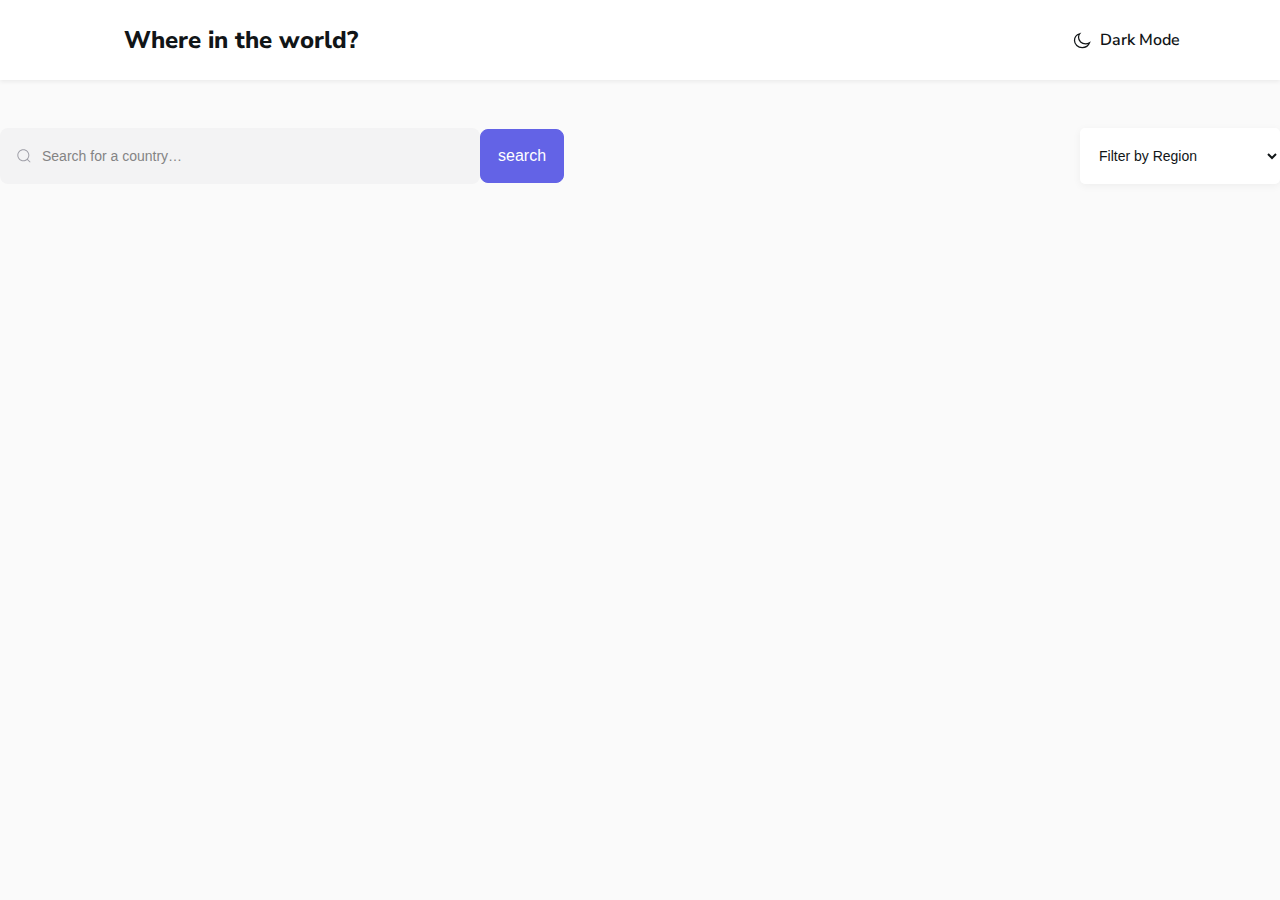
==== index.html @ 4508d9b2 "Imtixon bajarilyabdi" ====
<!DOCTYPE html>
<html lang="en">

<head>
    <meta charset="UTF-8">
    <meta name="viewport" content="width=device-width, initial-scale=1.0">
    <link rel="stylesheet" href="./styles/index.css">
    <link rel="stylesheet" href="./styles/fonts.css">
    <title>Asosiy sahifa</title>
</head>

<body>
    <div class="header_container">
        <header class="header">
            <div class="title">
                <h3>Where in the world?</h3>
            </div>
            <div class="theme" id="theme">
                <img src="./img/moon.svg" alt="moon icon">
                <p>Dark Mode</p>
            </div>
        </header>
    </div>

    <div class="container">
        <main class="main">
            <div class="group">
                <svg viewBox="0 0 24 24" aria-hidden="true" class="icon">
                    <g>
                        <path
                            d="M21.53 20.47l-3.66-3.66C19.195 15.24 20 13.214 20 11c0-4.97-4.03-9-9-9s-9 4.03-9 9 4.03 9 9 9c2.215 0 4.24-.804 5.808-2.13l3.66 3.66c.147.146.34.22.53.22s.385-.073.53-.22c.295-.293.295-.767.002-1.06zM3.5 11c0-4.135 3.365-7.5 7.5-7.5s7.5 3.365 7.5 7.5-3.365 7.5-7.5 7.5-7.5-3.365-7.5-7.5z">
                        </path>
                    </g>
                </svg>
                <input class="input" id="input" type="search" placeholder="Search for a country…" />
                <button id="btn">search</button>
            </div>
            <form id="form">
                <select name="region" id="region">
                    <option value="africa">Filter by Region</option>
                    <option value="africa">Africa</option>
                    <option value="america">America</option>
                    <option value="asia">Asia</option>
                    <option value="europe">Europe</option>
                    <option value="oceania">Oceania</option>
                </select>
            </form>
        </main>

        <div class="wrapper" id="wrapper">
        </div>
    </div>

    <script src="./js/index.js" type="module"></script>
</body>

</html>
---- styles/index.css ----
* {
  margin: 0;
  padding: 0;
  box-sizing: border-box;
}
body {
  font-family: "Nunito Sans";
  font-weight: 800;
  background: #FAFAFA;
}

.header {
  display: flex;
  align-items: center;
  justify-content: space-between;
  padding: 0px 100px;
  background: #fff;
  box-shadow: 0px 2px 4px 0px rgba(0, 0, 0, 0.06);
}

.header h3 {
  color: #111517;
  font-size: 24px;
  font-style: normal;
  font-weight: 800;
  line-height: normal;
}
.theme {
  display: flex;
  align-items: center;
  gap: 8px;
  cursor: pointer;
}
.theme p {
  color: #111517;
  font-size: 16px;
  font-style: normal;
  font-weight: 600;
}
.container {
  max-width: 1280px;
  width: 100%;
  margin-left: auto;
  margin-right: auto;
}

.group {
  display: flex;
  line-height: 28px;
  align-items: center;
  position: relative;
}
.main {
  display: flex;
  align-items: center;
  justify-content: space-between;
  margin: 48px 0px;
  flex-wrap: wrap;
}

.input {
  width: 480px;
  height: 56px;
  line-height: 28px;
  padding: 0 1rem;
  padding-left: 2.5rem;
  border: 2px solid transparent;
  border-radius: 8px;
  outline: none;
  background-color: #f3f3f4;
  color: #0d0c22;
  transition: 0.3s ease;
}

.input::placeholder {
  color: #848484;
  font-size: 14px;
  font-style: normal;
  font-weight: 400;
  line-height: 20px; /* 142.857% */
  width: 200px;
}

.input:focus,
input:hover {
  outline: none;
  background-color: #fff;
  border-color: rgba(100, 134, 228, 0.4);
  box-shadow: 0 0 0 4px rgba(63, 96, 166, 0.1);
}

.icon {
  position: absolute;
  left: 1rem;
  fill: #9e9ea7;
  width: 1rem;
  height: 1rem;
}

#btn {
  padding: 17px;
  border-radius: 8px;
  border: 1px solid rgb(99, 99, 230);
  background-color: rgb(99, 99, 230);
  position: absolute;
  margin-left: 480px;
  cursor: pointer;
  color: white;
  font-size: 16px;
  transition: all 0.5s;
}
#btn:hover {
  background-color: transparent;
  color: black;
  border: 1px solid black;
}

form select {
  width: 200px;
  height: 56px;
  border: none;
  border-radius: 5px;
  background: #fff;
  box-shadow: 0px 2px 9px 0px rgba(0, 0, 0, 0.05);
  color: #111517;

  font-size: 14px;
  padding-left: 15px;
  font-weight: 400;
  line-height: 20px; /* 142.857% */
  cursor: pointer;
}

.wrapper {
  margin-left: auto;
  margin-right: auto;
  
  display: flex;
  gap: 74px;
  flex-wrap: wrap;
}

.card {
  width: 264px;
  height: 336px;
  background: #FFF;
 
  border-radius: 5px;
  
}
.card img {
  width: 264px;
  height: 160px;
  border-radius: 5px 5px 0px 0px;
}

.card h2 {
  color: #111517;
  font-size: 18px;
  font-weight: 800;
  line-height: 26px;
  margin-bottom: 16px;
}
.title {
  padding: 24px;
}
.title p {
  color: #111517;
  font-size: 14px;
  font-style: normal;
  font-weight: 600;
  line-height: 16px;
  margin-bottom: 8px;
}
.title span{
  color: #111517;
font-size: 14px;
font-weight: 300;
line-height: 16px;
}
---- styles/fonts.css ----
/* nunito-sans-300 - latin */
@font-face {
  font-display: swap; /* Check https://developer.mozilla.org/en-US/docs/Web/CSS/@font-face/font-display for other options. */
  font-family: "Nunito Sans";
  font-style: normal;
  font-weight: 300;
  src: url("../fonts/nunito-sans-v15-latin-300.woff2") format("woff2"); /* Chrome 36+, Opera 23+, Firefox 39+, Safari 12+, iOS 10+ */
}
/* nunito-sans-regular - latin */
@font-face {
  font-display: swap; /* Check https://developer.mozilla.org/en-US/docs/Web/CSS/@font-face/font-display for other options. */
  font-family: "Nunito Sans";
  font-style: normal;
  font-weight: 400;
  src: url("../fonts/nunito-sans-v15-latin-regular.woff2") format("woff2"); /* Chrome 36+, Opera 23+, Firefox 39+, Safari 12+, iOS 10+ */
}
/* nunito-sans-600 - latin */
@font-face {
  font-display: swap; /* Check https://developer.mozilla.org/en-US/docs/Web/CSS/@font-face/font-display for other options. */
  font-family: "Nunito Sans";
  font-style: normal;
  font-weight: 600;
  src: url("../fonts/nunito-sans-v15-latin-600.woff2") format("woff2"); /* Chrome 36+, Opera 23+, Firefox 39+, Safari 12+, iOS 10+ */
}
/* nunito-sans-800 - latin */
@font-face {
  font-display: swap; /* Check https://developer.mozilla.org/en-US/docs/Web/CSS/@font-face/font-display for other options. */
  font-family: "Nunito Sans";
  font-style: normal;
  font-weight: 800;
  src: url("../fonts/nunito-sans-v15-latin-800.woff2") format("woff2"); /* Chrome 36+, Opera 23+, Firefox 39+, Safari 12+, iOS 10+ */
}
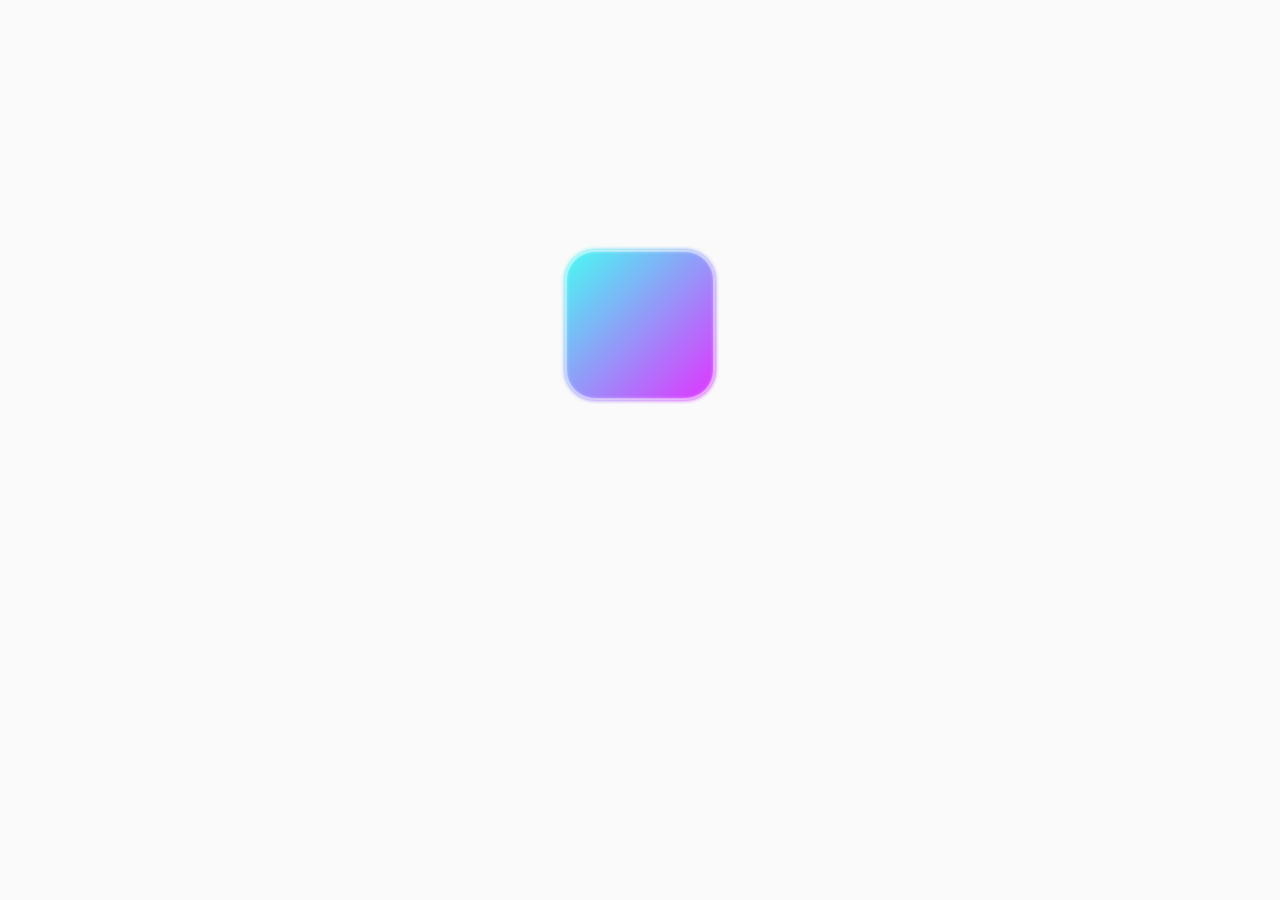
==== commit f4fc04c5: "Imtixon bajarilyabdi" ====
--- a/index.html
+++ b/index.html
@@ -10,46 +10,54 @@
 </head>
 
 <body>
-    <div class="header_container">
-        <header class="header">
-            <div class="title">
-                <h3>Where in the world?</h3>
+    <div class="loader">
+        <div class="loader_cube loader_cube--color"></div>
+        <div class="loader_cube loader_cube--glowing"></div>
+    </div>
+    <div class="Allbody">
+        <div class="header_container">
+            <header class="header">
+                <div class="title">
+                    <h3>Where in the world?</h3>
+                </div>
+                <div class="theme" id="theme">
+                    <img src="./img/moon.svg" alt="moon icon">
+                    <p>Dark Mode</p>
+                </div>
+            </header>
+        </div>
+
+        <div class="container">
+            <main class="main">
+                <div class="group">
+                    <svg viewBox="0 0 24 24" aria-hidden="true" class="icon">
+                        <g>
+                            <path
+                                d="M21.53 20.47l-3.66-3.66C19.195 15.24 20 13.214 20 11c0-4.97-4.03-9-9-9s-9 4.03-9 9 4.03 9 9 9c2.215 0 4.24-.804 5.808-2.13l3.66 3.66c.147.146.34.22.53.22s.385-.073.53-.22c.295-.293.295-.767.002-1.06zM3.5 11c0-4.135 3.365-7.5 7.5-7.5s7.5 3.365 7.5 7.5-3.365 7.5-7.5 7.5-7.5-3.365-7.5-7.5z">
+                            </path>
+                        </g>
+                    </svg>
+                    <input class="input" id="input" type="search" placeholder="Search for a country…" />
+
+                </div>
+                <form id="form">
+                    <select name="region=region" id="region">
+                        <option value="All">Filter by Region</option>
+                        <option value="Americas">America</option>
+                        <option value="Africa">Africa</option>
+                        <option value="Asia">Asia</option>
+                        <option value="Europe">Europe</option>
+                        <option value="Oceania">Oceania</option>
+                        <option value="All">All</option>
+                    </select>
+                </form>
+            </main>
+
+            <div class="wrapper" id="wrapper">
             </div>
-            <div class="theme" id="theme">
-                <img src="./img/moon.svg" alt="moon icon">
-                <p>Dark Mode</p>
-            </div>
-        </header>
+        </div>
     </div>
 
-    <div class="container">
-        <main class="main">
-            <div class="group">
-                <svg viewBox="0 0 24 24" aria-hidden="true" class="icon">
-                    <g>
-                        <path
-                            d="M21.53 20.47l-3.66-3.66C19.195 15.24 20 13.214 20 11c0-4.97-4.03-9-9-9s-9 4.03-9 9 4.03 9 9 9c2.215 0 4.24-.804 5.808-2.13l3.66 3.66c.147.146.34.22.53.22s.385-.073.53-.22c.295-.293.295-.767.002-1.06zM3.5 11c0-4.135 3.365-7.5 7.5-7.5s7.5 3.365 7.5 7.5-3.365 7.5-7.5 7.5-7.5-3.365-7.5-7.5z">
-                        </path>
-                    </g>
-                </svg>
-                <input class="input" id="input" type="search" placeholder="Search for a country…" />
-                <button id="btn">search</button>
-            </div>
-            <form id="form">
-                <select name="region" id="region">
-                    <option value="africa">Filter by Region</option>
-                    <option value="africa">Africa</option>
-                    <option value="america">America</option>
-                    <option value="asia">Asia</option>
-                    <option value="europe">Europe</option>
-                    <option value="oceania">Oceania</option>
-                </select>
-            </form>
-        </main>
-
-        <div class="wrapper" id="wrapper">
-        </div>
-    </div>
 
     <script src="./js/index.js" type="module"></script>
 </body>
--- a/styles/index.css
+++ b/styles/index.css
@@ -4,9 +4,19 @@
   box-sizing: border-box;
 }
 body {
-  font-family: "Nunito Sans";
+  font-family: "Nunito Sns";
   font-weight: 800;
-  background: #FAFAFA;
+  background: var(--bgcolor);
+}
+:root {
+  --bgcolor: #fafafa;
+  --textcolor: #111517;
+  --cardcolor: white;
+}
+.darc {
+  --bgcolor: #202c36;
+  --textcolor: white;
+  --cardcolor: #2b3844;
 }
 
 .header {
@@ -14,12 +24,12 @@
   align-items: center;
   justify-content: space-between;
   padding: 0px 100px;
-  background: #fff;
+  background: var(--cardcolor);
   box-shadow: 0px 2px 4px 0px rgba(0, 0, 0, 0.06);
 }
 
 .header h3 {
-  color: #111517;
+  color: var(--textcolor);
   font-size: 24px;
   font-style: normal;
   font-weight: 800;
@@ -32,7 +42,7 @@
   cursor: pointer;
 }
 .theme p {
-  color: #111517;
+  color: var(--textcolor);
   font-size: 16px;
   font-style: normal;
   font-weight: 600;
@@ -67,8 +77,8 @@
   border: 2px solid transparent;
   border-radius: 8px;
   outline: none;
-  background-color: #f3f3f4;
-  color: #0d0c22;
+  background-color: var(--cardcolor);
+  color: var(--textcolor);
   transition: 0.3s ease;
 }
 
@@ -84,7 +94,7 @@
 .input:focus,
 input:hover {
   outline: none;
-  background-color: #fff;
+  background-color: var(--cardcolor);
   border-color: rgba(100, 134, 228, 0.4);
   box-shadow: 0 0 0 4px rgba(63, 96, 166, 0.1);
 }
@@ -111,7 +121,7 @@
 }
 #btn:hover {
   background-color: transparent;
-  color: black;
+  color: var(--textcolor);
   border: 1px solid black;
 }
 
@@ -120,9 +130,9 @@
   height: 56px;
   border: none;
   border-radius: 5px;
-  background: #fff;
+  background: var(--cardcolor);
   box-shadow: 0px 2px 9px 0px rgba(0, 0, 0, 0.05);
-  color: #111517;
+  color: var(--textcolor);
 
   font-size: 14px;
   padding-left: 15px;
@@ -134,19 +144,25 @@
 .wrapper {
   margin-left: auto;
   margin-right: auto;
-  
+
   display: flex;
   gap: 74px;
   flex-wrap: wrap;
+  cursor: pointer;
+}
+.card:hover {
+  transform: scale(1.07);
+  -webkit-box-shadow: 0px 2px 7px 3px lightgray;
+  box-shadow: 0px 2px 7px 3px lightgray;
 }
 
 .card {
   width: 264px;
   height: 336px;
-  background: #FFF;
- 
+  background: var(--cardcolor);
+  transition: 0.5s ease;
   border-radius: 5px;
-  
+  box-shadow: 0px 0px 7px 2px rgba(0, 0, 0, 0.05);
 }
 .card img {
   width: 264px;
@@ -155,7 +171,7 @@
 }
 
 .card h2 {
-  color: #111517;
+  color: var(--textcolor);
   font-size: 18px;
   font-weight: 800;
   line-height: 26px;
@@ -165,16 +181,54 @@
   padding: 24px;
 }
 .title p {
-  color: #111517;
+  color: var(--textcolor);
   font-size: 14px;
   font-style: normal;
   font-weight: 600;
   line-height: 16px;
   margin-bottom: 8px;
 }
-.title span{
-  color: #111517;
-font-size: 14px;
-font-weight: 300;
-line-height: 16px;
-}+.title span {
+  color: var(--textcolor);
+  font-size: 14px;
+  font-weight: 300;
+  line-height: 16px;
+}
+
+.loader {
+  width: 150px;
+  height: 150px;
+  position: relative;
+  display: flex;
+  align-items: center;
+  justify-content: center;
+  margin-left: auto;
+  margin-right: auto;
+  margin-top: 250px;
+}
+
+.loader_cube {
+  position: absolute;
+  width: 100%;
+  height: 100%;
+  border-radius: 30px;
+}
+
+.loader_cube--glowing {
+  z-index: 2;
+  background-color: rgba(255, 255, 255, 0.2);
+  border: 2px solid rgba(255, 255, 255, 0.3);
+}
+
+.loader_cube--color {
+  z-index: 1;
+  filter: blur(2px);
+  background: linear-gradient(135deg, #1afbf0, #da00ff);
+  animation: loadtwo 2.5s ease-in-out infinite;
+}
+
+@keyframes loadtwo {
+  50% {
+    transform: rotate(-80deg);
+  }
+}
